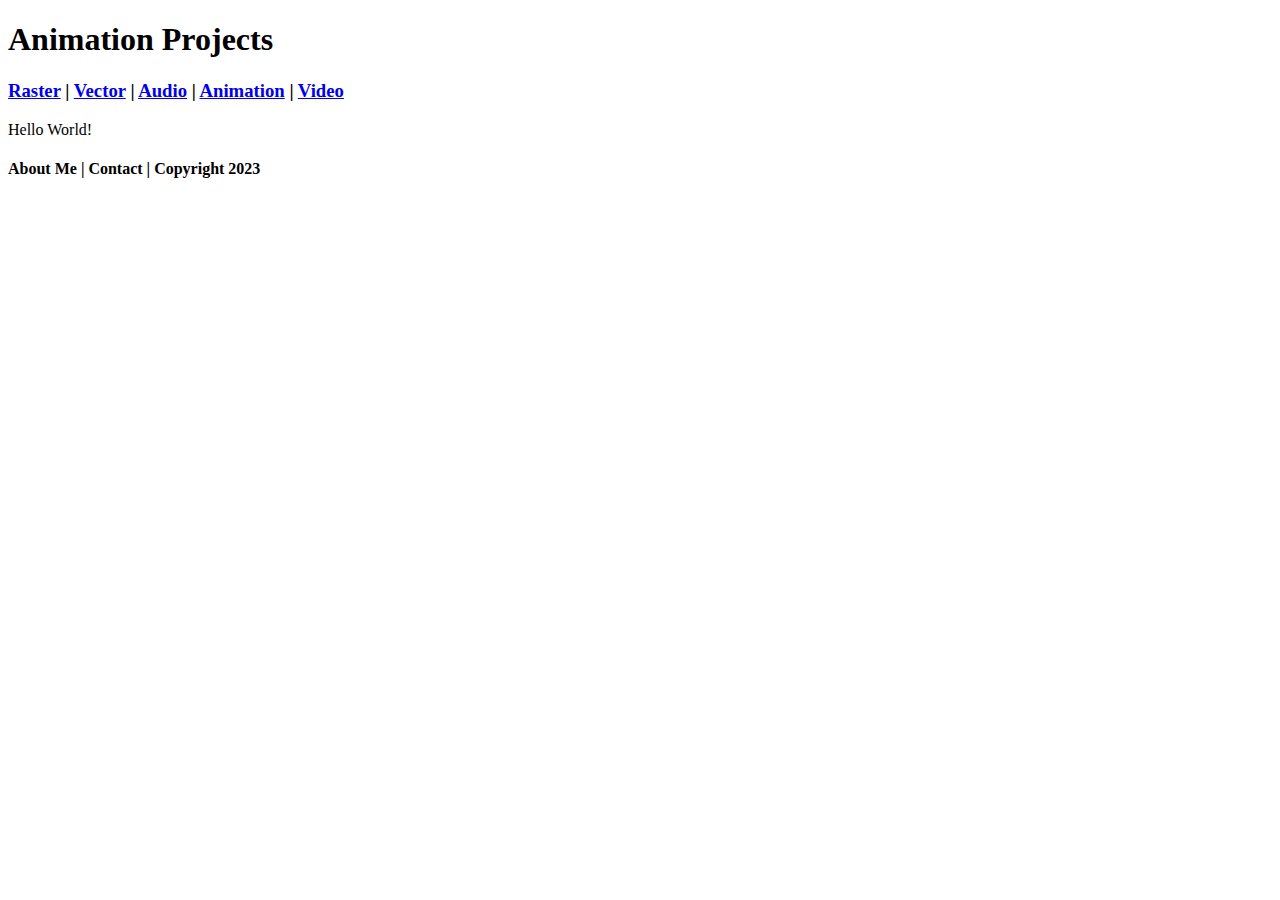
==== animation/index.html @ e9cb8f2c "Update index.html" ====
<!DOCTYPE html>
<html class="homePage">
<head>
	<!-- This is a comment! Text here will be ignored by the browser. -->
	<meta charset="UTF-8">
	<title>Animation Projects</title>
	<link href="myCSS.css" rel="stylesheet" type="text/css">
</head>
<body>
<div class="container">
  <div class="header">
  	<h1>Animation Projects</h1>
  </div>
  <div class="nav">
    <h3> <a href="../raster/index.html">Raster</a> | <a href="../vector/index.html">Vector</a> | <a href="../audio/index.html">Audio</a> | <a href="index.html">Animation</a> | <a href="../video/index.html">Video</a> </h3>
  </div>
  <div class="content">Hello World!</div>
  <div class="footer">
    <h4>About Me | Contact | Copyright 2023</h4>
  </div>
</div>
</body>
</html>
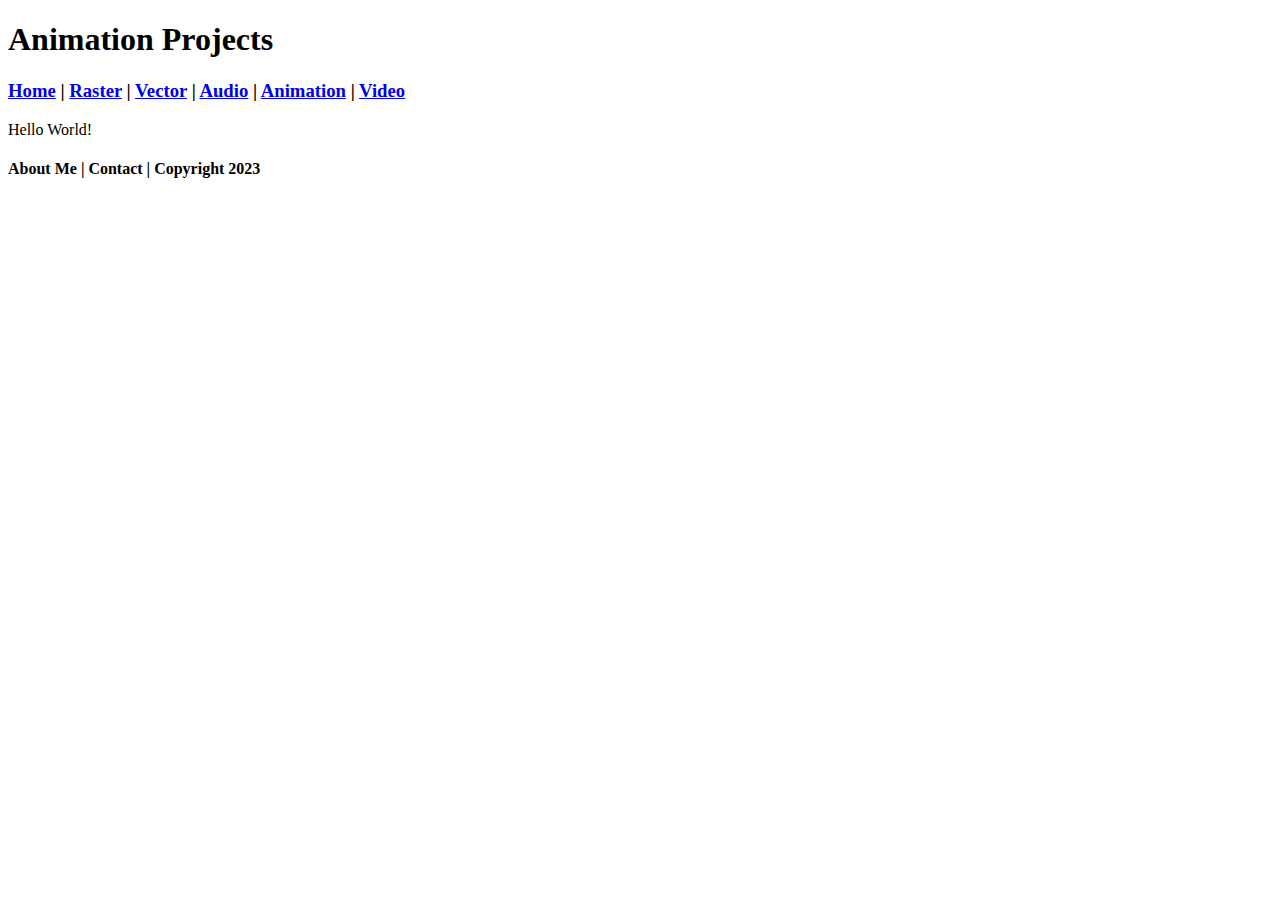
==== commit 7ed9db88: "Update index.html" ====
--- a/animation/index.html
+++ b/animation/index.html
@@ -12,7 +12,7 @@
   	<h1>Animation Projects</h1>
   </div>
   <div class="nav">
-    <h3> <a href="../raster/index.html">Raster</a> | <a href="../vector/index.html">Vector</a> | <a href="../audio/index.html">Audio</a> | <a href="index.html">Animation</a> | <a href="../video/index.html">Video</a> </h3>
+    <h3> <a href="../index.html">Home</a> | <a href="../raster/index.html">Raster</a> | <a href="../vector/index.html">Vector</a> | <a href="../audio/index.html">Audio</a> | <a href="index.html">Animation</a> | <a href="../video/index.html">Video</a> </h3>
   </div>
   <div class="content">Hello World!</div>
   <div class="footer">
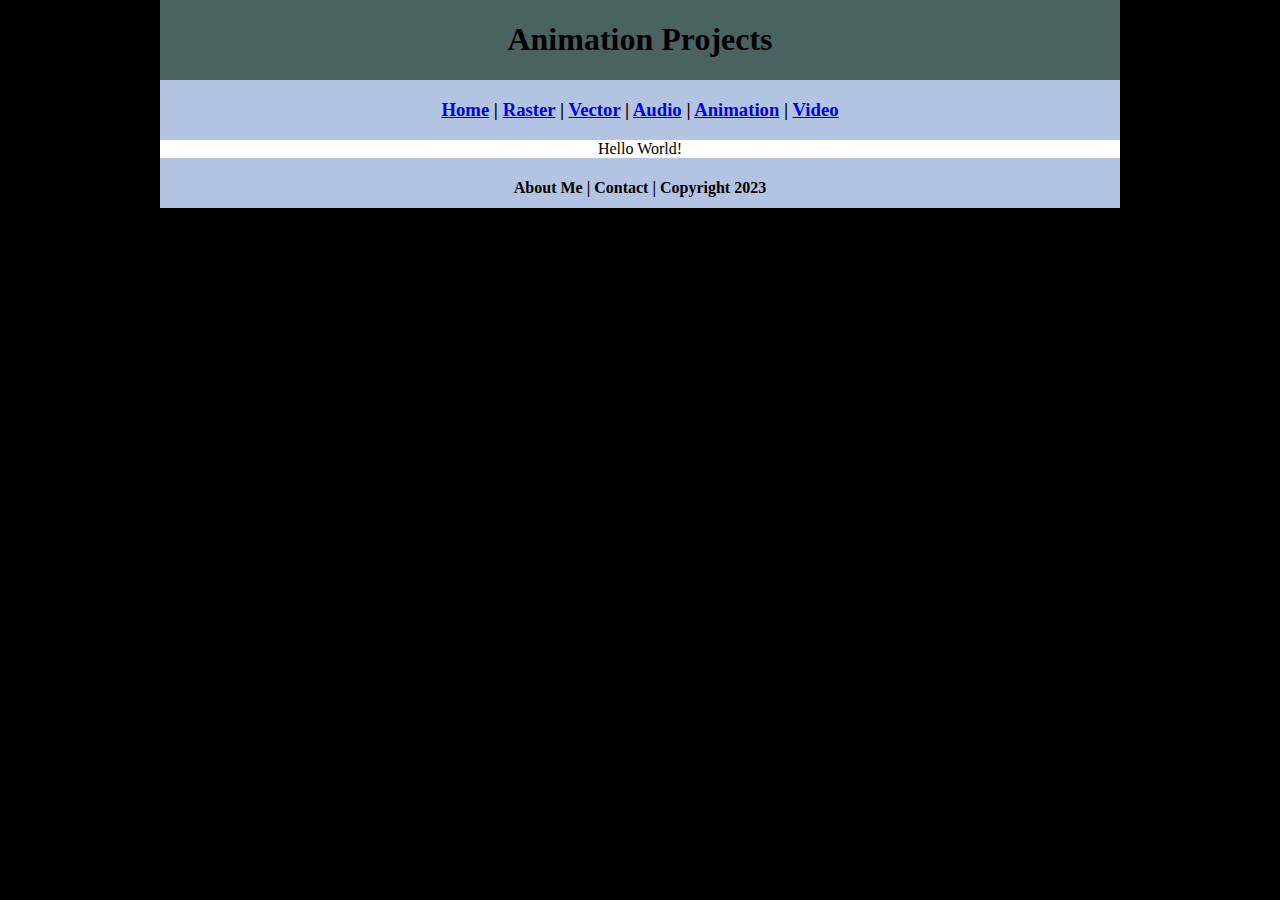
==== commit 07340a57: "Update index.html" ====
--- a/animation/index.html
+++ b/animation/index.html
@@ -4,7 +4,7 @@
 	<!-- This is a comment! Text here will be ignored by the browser. -->
 	<meta charset="UTF-8">
 	<title>Animation Projects</title>
-	<link href="myCSS.css" rel="stylesheet" type="text/css">
+	<link href="../myCSS.css" rel="stylesheet" type="text/css">
 </head>
 <body>
 <div class="container">
--- a/myCSS.css
+++ b/myCSS.css
@@ -0,0 +1,46 @@
+@charset "UTF-8";
+/* This is a comment! Text here will be ignored by the browser. */
+body {
+	margin: 0 auto;
+}
+.homePage {
+	background: #000000;
+}
+.container {
+	width: 960px;
+	margin: 0 auto;
+}
+.header {
+	background: #4A6361;
+	text-align: center;
+	margin: 0px;
+	padding: 5;
+	float: left;
+	width: 100%;
+	height: 80px;
+	
+}
+.nav {
+	background: #B3C4E3;
+	margin: 0px;
+	padding: 5;
+	float: left;
+	width: 100%;
+	height: 60px;
+	text-align: center;
+}
+.content {
+	background: #FFFFFF;
+	margin: 0px;
+	float: left;
+	width: 100%;
+	text-align: center;
+}
+.footer {
+	background: #B3C4E3;
+	margin: 0px;
+	float: left;
+	width: 100%;
+	height: 50px;
+	text-align: center;
+}
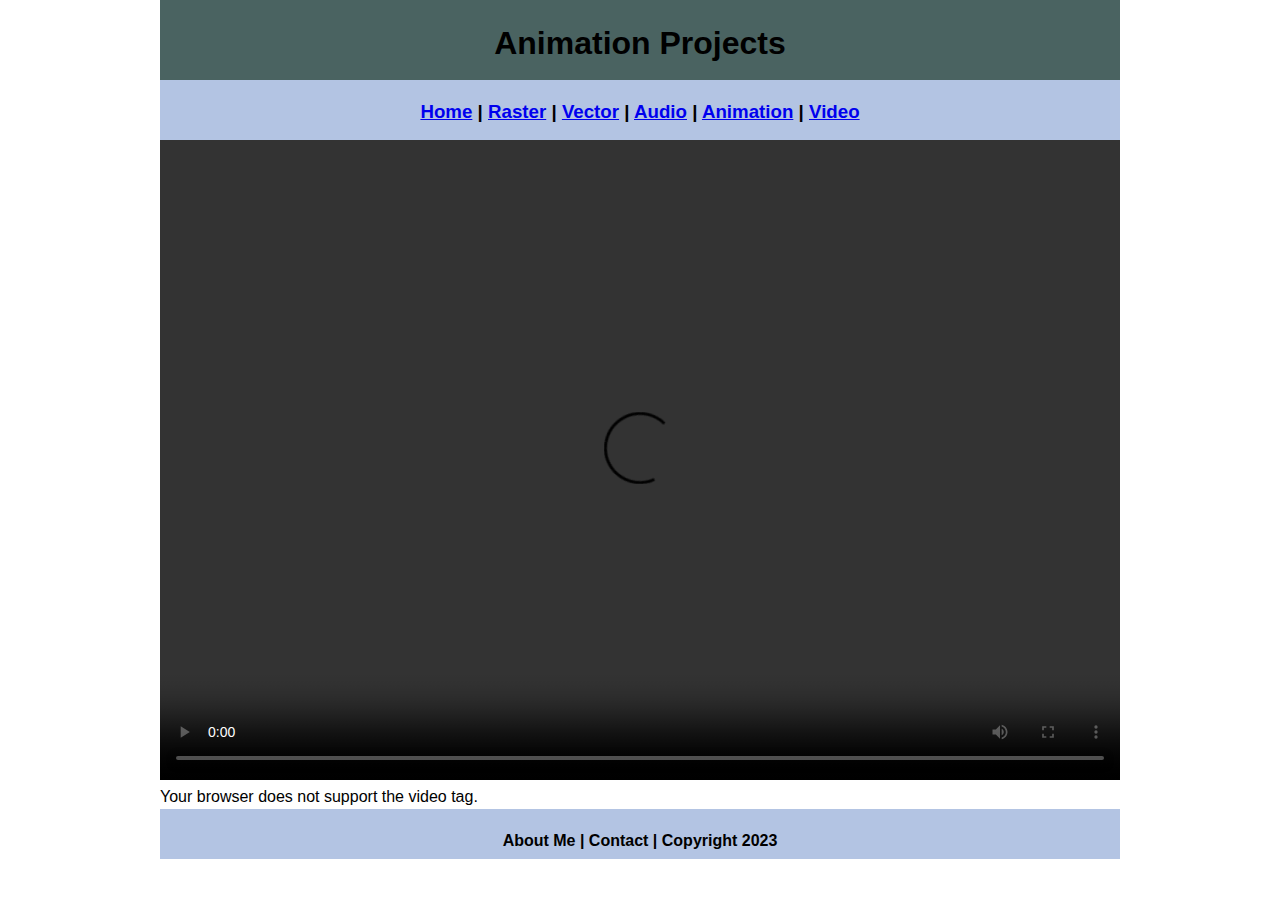
==== commit 8ed11376: "Update index.html" ====
--- a/animation/index.html
+++ b/animation/index.html
@@ -14,8 +14,20 @@
   <div class="nav">
     <h3> <a href="../index.html">Home</a> | <a href="../raster/index.html">Raster</a> | <a href="../vector/index.html">Vector</a> | <a href="../audio/index.html">Audio</a> | <a href="index.html">Animation</a> | <a href="../video/index.html">Video</a> </h3>
   </div>
-  <div class="content">Hello World!</div>
-  <div class="footer">
+  <div class="content"
+	  		<video width="960" height="640" controls>
+  <source src="AnimateIntro-BallBounce!!!!.swf" type="video/mp4">
+  <source src="AnimateIntro-BallBounce!!!!.swf" type="video/ogg">
+	  		<video width="960" height="640" controls>
+  <source src="WALKINGPanda!.swf" type="video/mp4">
+  <source src="WALKINGPanda!.swf" type="video/ogg">
+			<video width="960" height="640" controls>
+  <source src="walk!!!!!!!!.fla" type="video/mp4">
+  <source src="walk!!!!!!!!.fla" type="video/ogg">
+	</div>			
+Your browser does not support the video tag.
+</video>
+	  <div class="footer">
     <h4>About Me | Contact | Copyright 2023</h4>
   </div>
 </div>
--- a/myCSS.css
+++ b/myCSS.css
@@ -2,9 +2,22 @@
 /* This is a comment! Text here will be ignored by the browser. */
 body {
 	margin: 0 auto;
+	font: 100%/1.4 Verdana, Arial, Helvetica, sans-serif;
+        background-color: #FFFFFF;}
 }
+
+a:link {
+     color: #5247A8;
+}
+a:visited {
+     color: #000;
+}
+a:hover, a:active, a:focus { 
+     text-decoration: underline;
+}
+
 .homePage {
-	background: #000000;
+	background: #FFFFFF;
 }
 .container {
 	width: 960px;
@@ -12,6 +25,7 @@
 }
 .header {
 	background: #4A6361;
+	font: New Century Schoolbook, TeX Gyre Schola, serif;
 	text-align: center;
 	margin: 0px;
 	padding: 5;
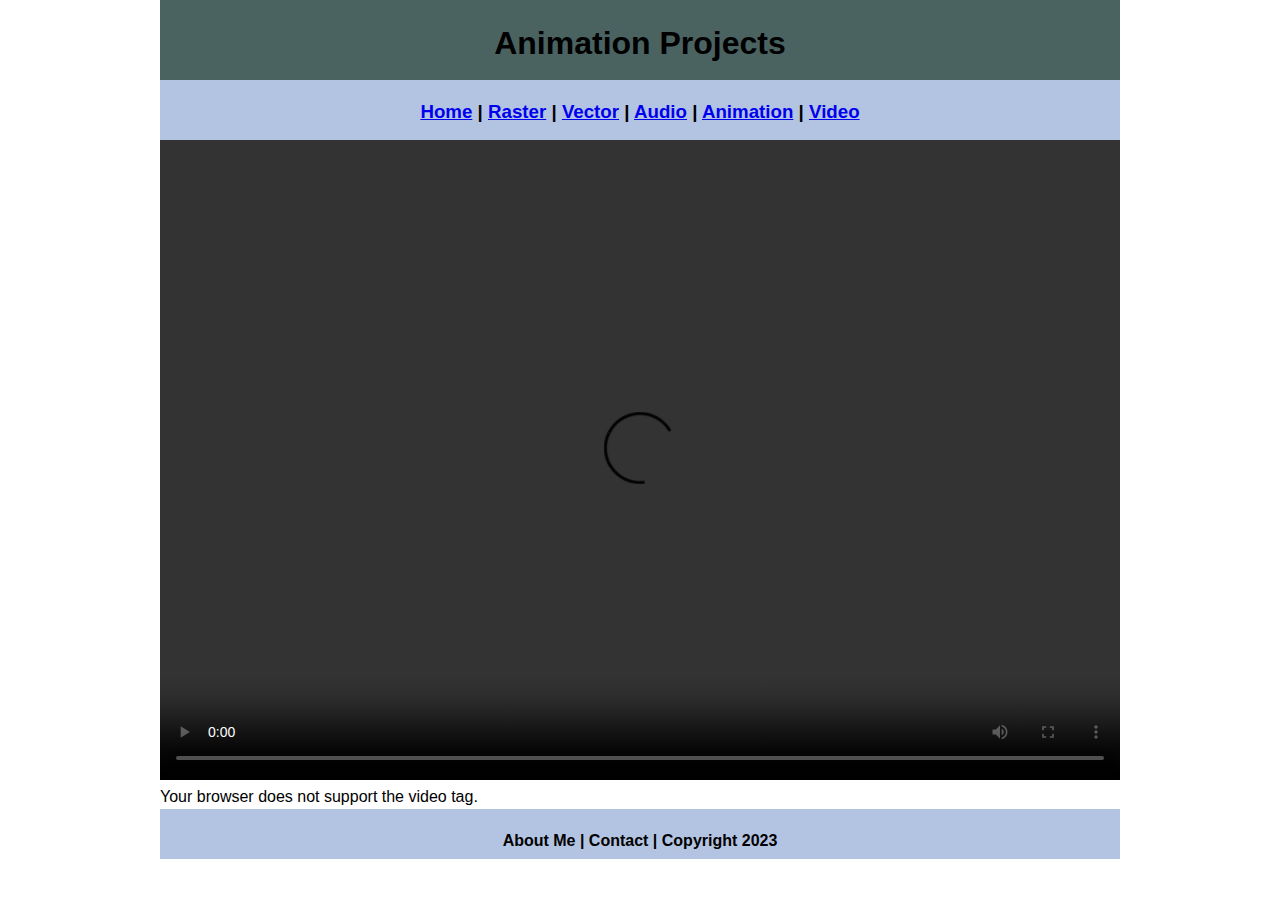
==== commit f5540890: "Update index.html" ====
--- a/animation/index.html
+++ b/animation/index.html
@@ -24,6 +24,8 @@
 			<video width="960" height="640" controls>
   <source src="walk!!!!!!!!.fla" type="video/mp4">
   <source src="walk!!!!!!!!.fla" type="video/ogg">
+  <source src="KACHOW!.gif" type="video/mp4">
+  <source src="KACHOW!.gif" type="video/ogg">
 	</div>			
 Your browser does not support the video tag.
 </video>
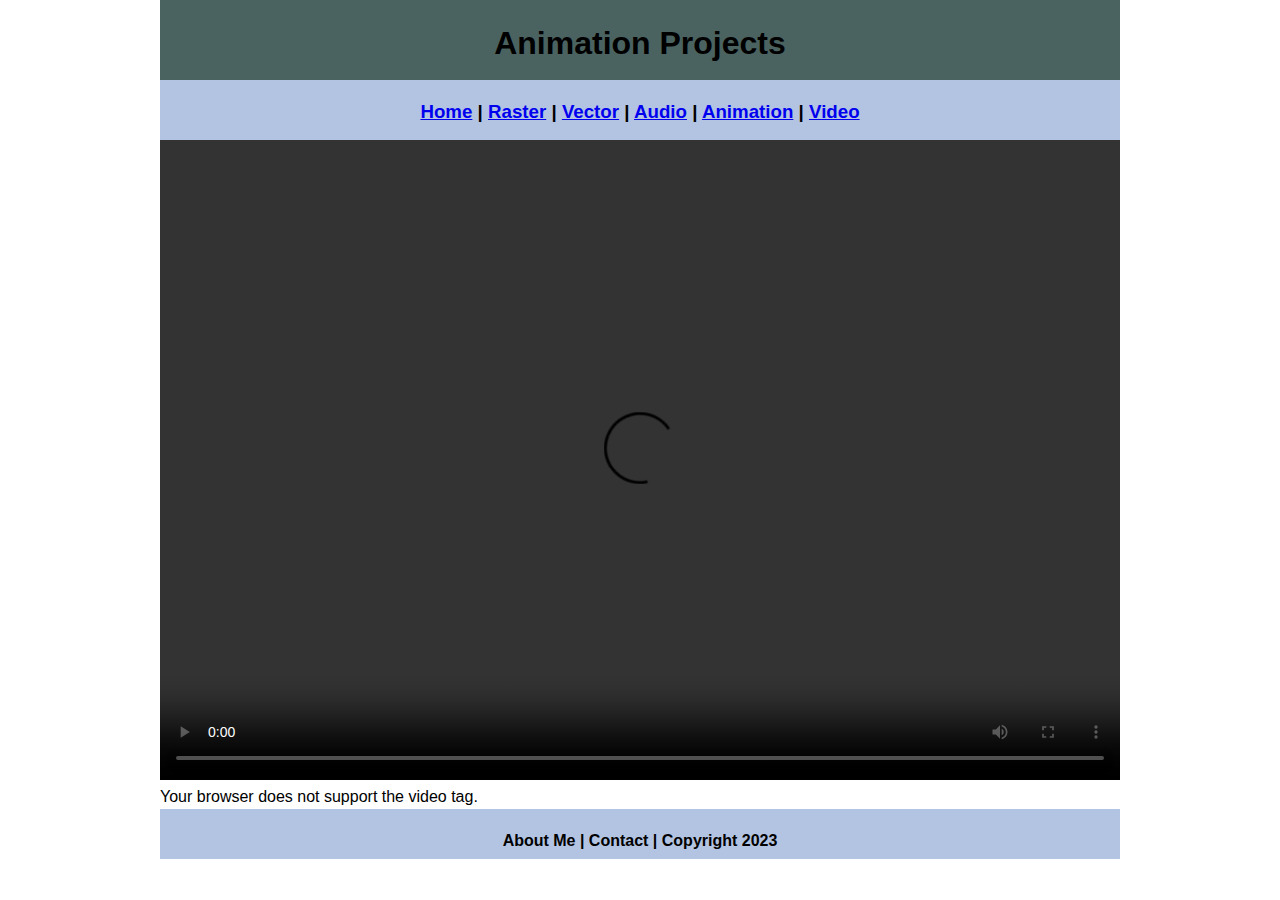
==== commit cbdb661f: "Update index.html" ====
--- a/animation/index.html
+++ b/animation/index.html
@@ -22,10 +22,9 @@
   <source src="WALKINGPanda!.swf" type="video/mp4">
   <source src="WALKINGPanda!.swf" type="video/ogg">
 			<video width="960" height="640" controls>
-  <source src="walk!!!!!!!!.fla" type="video/mp4">
-  <source src="walk!!!!!!!!.fla" type="video/ogg">
   <source src="KACHOW!.gif" type="video/mp4">
   <source src="KACHOW!.gif" type="video/ogg">
+			<video width="960" height="640" controls>
 	</div>			
 Your browser does not support the video tag.
 </video>
